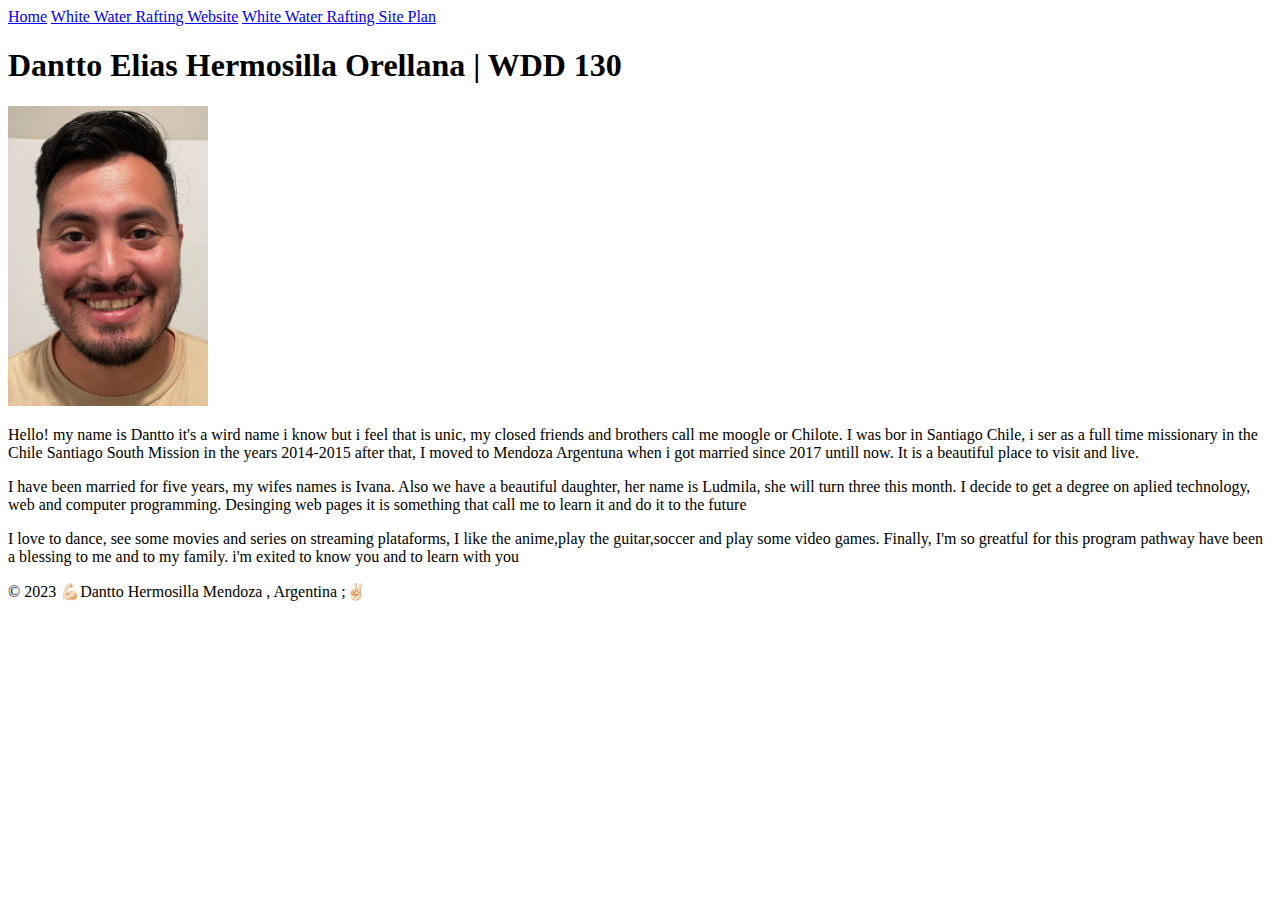
==== index.html @ 2abd2cea "ok" ====
<!DOCTYPE html>
<html lang="en-US">
<head>
    <meta charset="UTF-8">
    <meta name="viewport" content="width=device-width, initial-scale=1.0">
    <title>Dantto Elias Hermosilla Orellana | WDD 130</title>
    <meta name="description" content="the wwr website it is a place where people can have fun and spend family time, vacations,wwd130,Dantto Hermosilla."/>
    <meta name="author" content="Dantto Hermosilla">
</head>

<body>
    <header>
        <nav>
            <a href="#">Home</a>
            <a href="wwr/">White Water Rafting Website</a>
            <a href="wwr/site-plan-rafting.html">White Water Rafting Site Plan</a>
        </nav>
    </header>
    <main>
        <h1>Dantto Elias Hermosilla Orellana | WDD 130</h1>
        <img src="images/Profile.jpg"  alt="Hello! my name is Dantto" width="200"  >
        <p>Hello! my name is Dantto it's a wird name i know but i feel that is unic, my closed friends and brothers call me moogle or Chilote. I was bor in Santiago Chile, i ser as a full time missionary  in the Chile Santiago South Mission in the years 2014-2015 after that, I moved to Mendoza Argentuna when i got married since 2017 untill now. It is a beautiful place to visit and live.</p>
        <p>I have been married for five years, my wifes names is Ivana. Also we have a beautiful daughter, her name is Ludmila, she will turn three this month. I decide to get a degree on aplied technology, web and computer programming. Desinging web pages it is something that call me to learn it and do it to the future</p>
        <p>I love to dance, see some movies and series on streaming plataforms, I like the anime,play the guitar,soccer and play some video games. Finally, I'm so greatful for this program pathway have been a blessing to me and to my family. i'm exited to know you and to learn with you</p>
    </main>
    <footer>
     <p> &copy; 2023 💪🏻Dantto Hermosilla Mendoza , Argentina ;✌🏻</p>
    </footer>
</body>

</html>
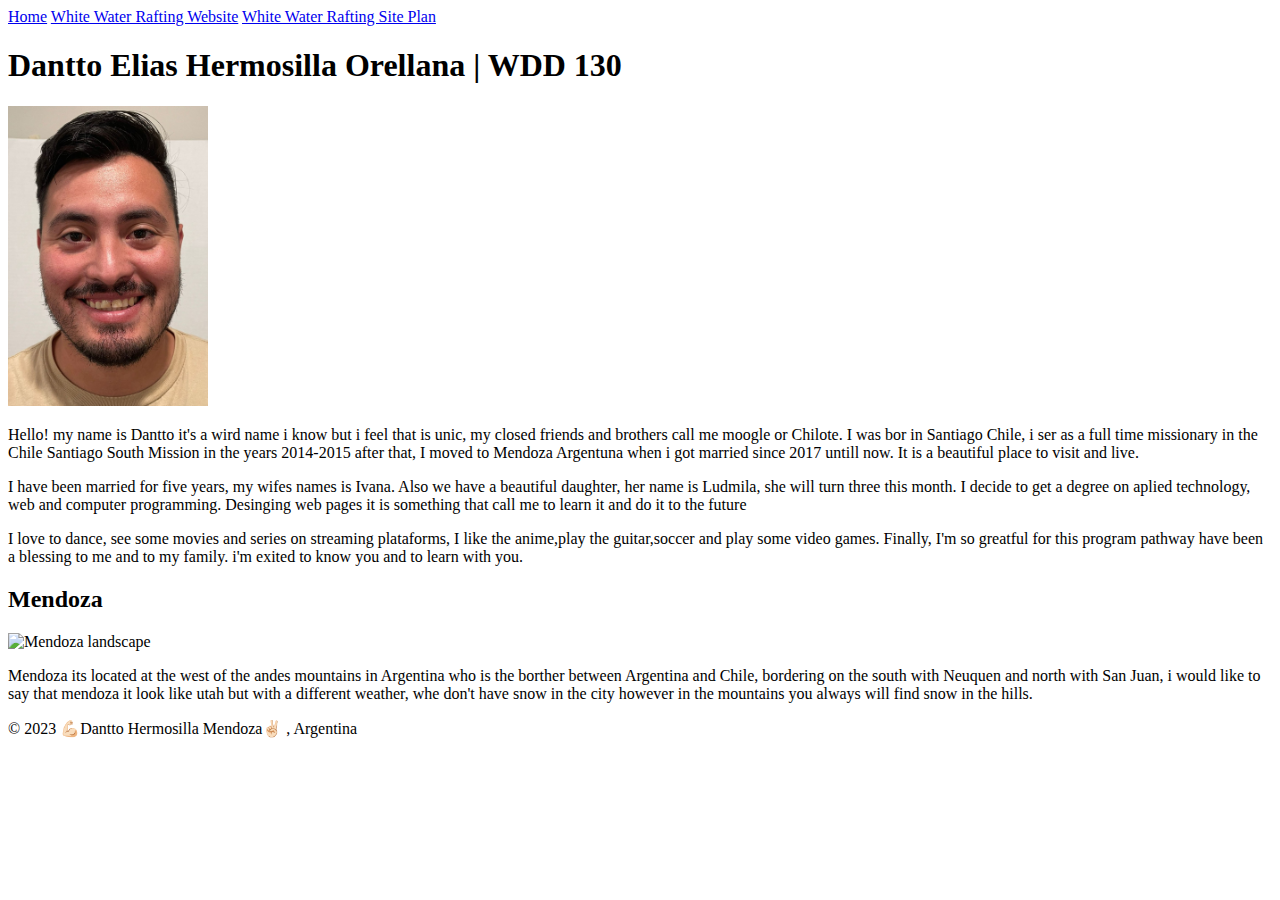
==== commit 9f773742: "ok" ====
--- a/index.html
+++ b/index.html
@@ -4,8 +4,10 @@
     <meta charset="UTF-8">
     <meta name="viewport" content="width=device-width, initial-scale=1.0">
     <title>Dantto Elias Hermosilla Orellana | WDD 130</title>
-    <meta name="description" content="the wwr website it is a place where people can have fun and spend family time, vacations,wwd130,Dantto Hermosilla."/>
+    <meta name="description" content="Dantto Heromsilla's BYU-Idaho WDD 130 course home page">
     <meta name="author" content="Dantto Hermosilla">
+    
+    <link rel="stylesheet" href="styles/styles.css">
 </head>
 
 <body>
@@ -21,10 +23,15 @@
         <img src="images/Profile.jpg"  alt="Hello! my name is Dantto" width="200"  >
         <p>Hello! my name is Dantto it's a wird name i know but i feel that is unic, my closed friends and brothers call me moogle or Chilote. I was bor in Santiago Chile, i ser as a full time missionary  in the Chile Santiago South Mission in the years 2014-2015 after that, I moved to Mendoza Argentuna when i got married since 2017 untill now. It is a beautiful place to visit and live.</p>
         <p>I have been married for five years, my wifes names is Ivana. Also we have a beautiful daughter, her name is Ludmila, she will turn three this month. I decide to get a degree on aplied technology, web and computer programming. Desinging web pages it is something that call me to learn it and do it to the future</p>
-        <p>I love to dance, see some movies and series on streaming plataforms, I like the anime,play the guitar,soccer and play some video games. Finally, I'm so greatful for this program pathway have been a blessing to me and to my family. i'm exited to know you and to learn with you</p>
+        <p>I love to dance, see some movies and series on streaming plataforms, I like the anime,play the guitar,soccer and play some video games. Finally, I'm so greatful for this program pathway have been a blessing to me and to my family. i'm exited to know you and to learn with you.</p>
     </main>
+    <aside>
+        <h2>Mendoza</h2>
+        <img src="images/Mendoza.jpg" alt="Mendoza landscape">
+        <p>Mendoza its located at the west of the andes mountains in Argentina who is the borther between Argentina and Chile, bordering on  the south with Neuquen and  north with San Juan, i would like to say that mendoza it look like utah but with a different weather, whe don't have snow in the city however in the mountains you always will find snow in the hills.</p>
+    </aside>
     <footer>
-     <p> &copy; 2023 💪🏻Dantto Hermosilla Mendoza , Argentina ;✌🏻</p>
+     <p> &copy; 2023 💪🏻Dantto Hermosilla Mendoza✌🏻 , Argentina </p>
     </footer>
 </body>
 
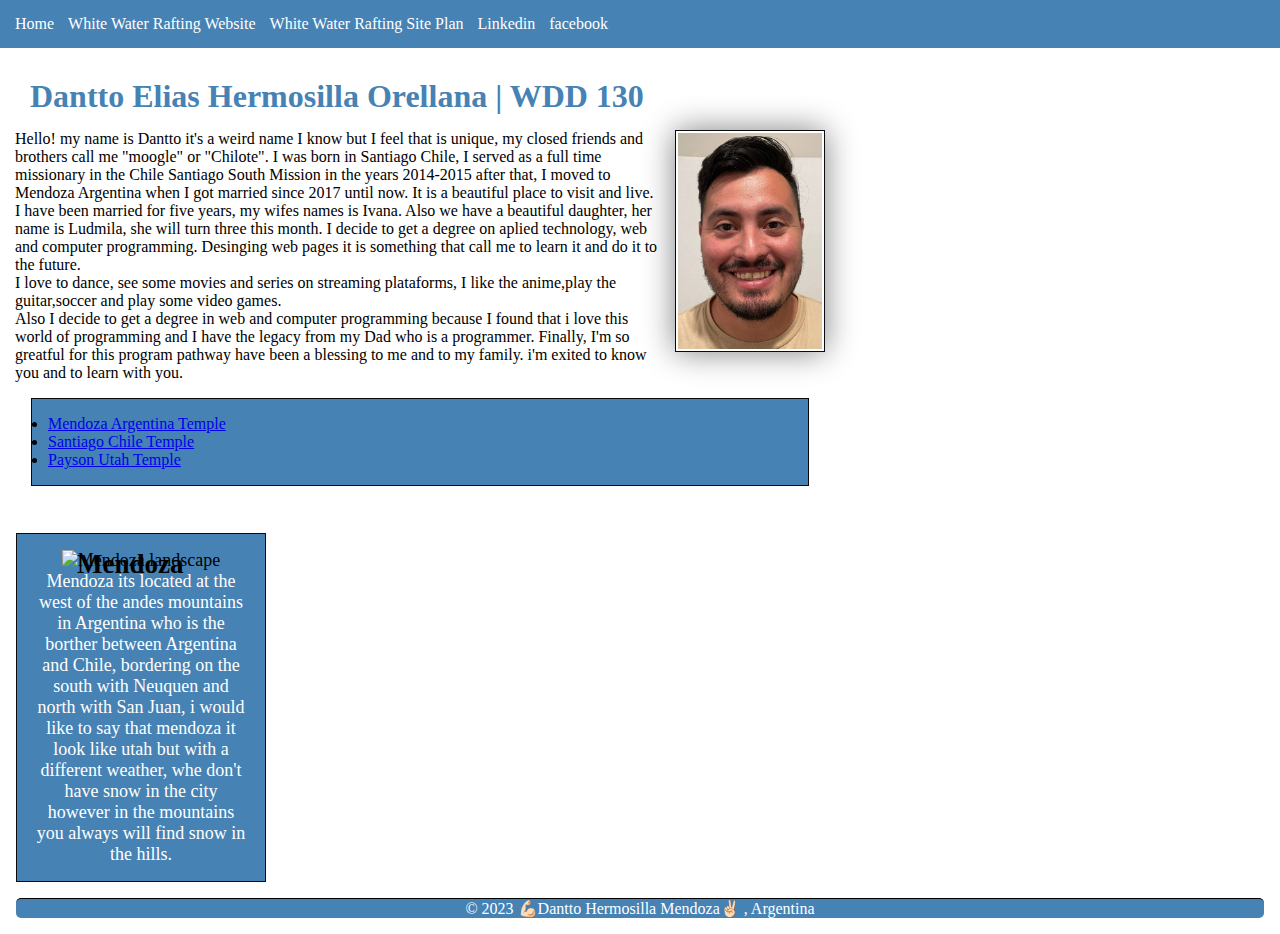
==== commit aa9f6100: "ok" ====
--- a/index.html
+++ b/index.html
@@ -16,23 +16,38 @@
             <a href="#">Home</a>
             <a href="wwr/">White Water Rafting Website</a>
             <a href="wwr/site-plan-rafting.html">White Water Rafting Site Plan</a>
+            <a href="https://www.linkedin.com/in/dantto-hermosilla-6a0327193/" target="_blank">Linkedin</a>
+            <a href="https://www.facebook.com/dantto.hermosillaorellana" target="_blank">facebook </a>
         </nav>
     </header>
     <main>
         <h1>Dantto Elias Hermosilla Orellana | WDD 130</h1>
         <img src="images/Profile.jpg"  alt="Hello! my name is Dantto" width="200"  >
-        <p>Hello! my name is Dantto it's a wird name i know but i feel that is unic, my closed friends and brothers call me moogle or Chilote. I was bor in Santiago Chile, i ser as a full time missionary  in the Chile Santiago South Mission in the years 2014-2015 after that, I moved to Mendoza Argentuna when i got married since 2017 untill now. It is a beautiful place to visit and live.</p>
-        <p>I have been married for five years, my wifes names is Ivana. Also we have a beautiful daughter, her name is Ludmila, she will turn three this month. I decide to get a degree on aplied technology, web and computer programming. Desinging web pages it is something that call me to learn it and do it to the future</p>
-        <p>I love to dance, see some movies and series on streaming plataforms, I like the anime,play the guitar,soccer and play some video games. Finally, I'm so greatful for this program pathway have been a blessing to me and to my family. i'm exited to know you and to learn with you.</p>
+        <p>Hello! my name is Dantto it's a weird name I know but I feel that is unique, my closed friends and brothers call me "moogle" or "Chilote". I was born in Santiago Chile, I served as a full time missionary  in the Chile Santiago South Mission in the years 2014-2015 after that, I moved to Mendoza Argentina when I got married since 2017 until now. It is a beautiful place to visit and live.</p>
+        <p>I have been married for five years, my wifes names is Ivana. Also we have a beautiful daughter, her name is Ludmila, she will turn three this month. I decide to get a degree on aplied technology, web and computer programming. Desinging web pages it is something that call me to learn it and do it to the future.</p>
+        <p>I love to dance, see some movies and series on streaming plataforms, I like the anime,play the guitar,soccer and play some video games. </p>
+        <p>Also I decide to get a degree in web and computer programming because I found that i love this world of programming and I have the legacy from my Dad who is a programmer. Finally, I'm so greatful for this program pathway have been a blessing to me and to my family. i'm exited to know you and to learn with you.
+
+        </p>
+        <ul class="box">
+            <li><a href= "https://www.churchofjesuschrist.org/temples/details/mendoza-argentina-temple?lang=eng" target="_blank">Mendoza Argentina Temple</a></li>
+            <li><a href="https://www.churchofjesuschrist.org/temples/details/santiago-chile-temple?lang=eng" target="_blank">Santiago Chile Temple</a></li>
+            <li><a href="https://www.churchofjesuschrist.org/temples/details/payson-utah-temple?lang=eng" target="_blank">Payson Utah Temple</a></li>
+            
+                    
+                
+
+        </ul>
     </main>
-    <aside>
+    <aside class="box">
         <h2>Mendoza</h2>
         <img src="images/Mendoza.jpg" alt="Mendoza landscape">
         <p>Mendoza its located at the west of the andes mountains in Argentina who is the borther between Argentina and Chile, bordering on  the south with Neuquen and  north with San Juan, i would like to say that mendoza it look like utah but with a different weather, whe don't have snow in the city however in the mountains you always will find snow in the hills.</p>
     </aside>
     <footer>
-     <p> &copy; 2023 💪🏻Dantto Hermosilla Mendoza✌🏻 , Argentina </p>
+     <p> &copy; 2023 💪🏻Dantto Hermosilla Mendoza✌🏻 , Argentina </p>   
     </footer>
 </body>
+<!--5/4/2023-->
 
 </html>--- a/styles/styles.css
+++ b/styles/styles.css
@@ -0,0 +1,105 @@
+*{
+  margin: 0;
+  padding: 0;
+  box-sizing: border-box;
+
+}
+body{
+    background-color: white;
+}
+nav{
+    background-color:  steelblue;
+    padding: 10px;
+}
+nav a{
+    color: white;
+    display: block;
+    text-align: center;
+    text-decoration: none;
+    font-family: 'Oswald';
+    padding: 5px;
+    display: inline-block;
+}
+nav a:hover{
+    color: #FFFFFF;
+    background-color: #002E5D;
+}
+
+h1{
+    color: steelblue;
+    padding: 15px;
+}
+ main img{
+    width: 150px;
+    height: auto;
+    border: 1px solid rgb(11, 11, 11);
+    padding: 2px;
+    box-shadow: 0 0 30px gray;
+    float: right;
+    margin: 0 0 1rem 1rem;
+    
+}
+p{
+    padding: 0;
+    color: black;
+}
+
+main{
+    max-width: 840px;
+    padding: 15PX;
+    margin: 1 1 1 1;
+}
+
+aside{
+    text-align: center;
+    text-decoration: none;
+    font-size: 18px;
+    
+    
+    width: 250px;
+    position: relative;
+}
+aside p{s
+    display: table-cell;
+    vertical-align: bottom;
+    color: white;
+    
+}
+
+aside img{
+    width: 200px;
+    height: auto; 
+   
+    
+
+}
+
+aside h2{
+    color:#000;
+    position: absolute;
+    top: 15px;
+    left: 60px;
+}
+footer{
+    border-top: 1px solid #000;
+    margin-top: 1em;
+    text-align: center;
+    border-radius: 5px;
+    margin: 1em;
+    background-color: steelblue;
+}
+footer p{
+    color: #FFFFFF;
+    
+}
+
+
+/*Class Selectors*/
+
+.box{
+    margin: 1rem;
+    border:  1px solid rgb(11, 11, 11);
+    padding: 1rem;
+    background-color: steelblue;
+    color: #000
+}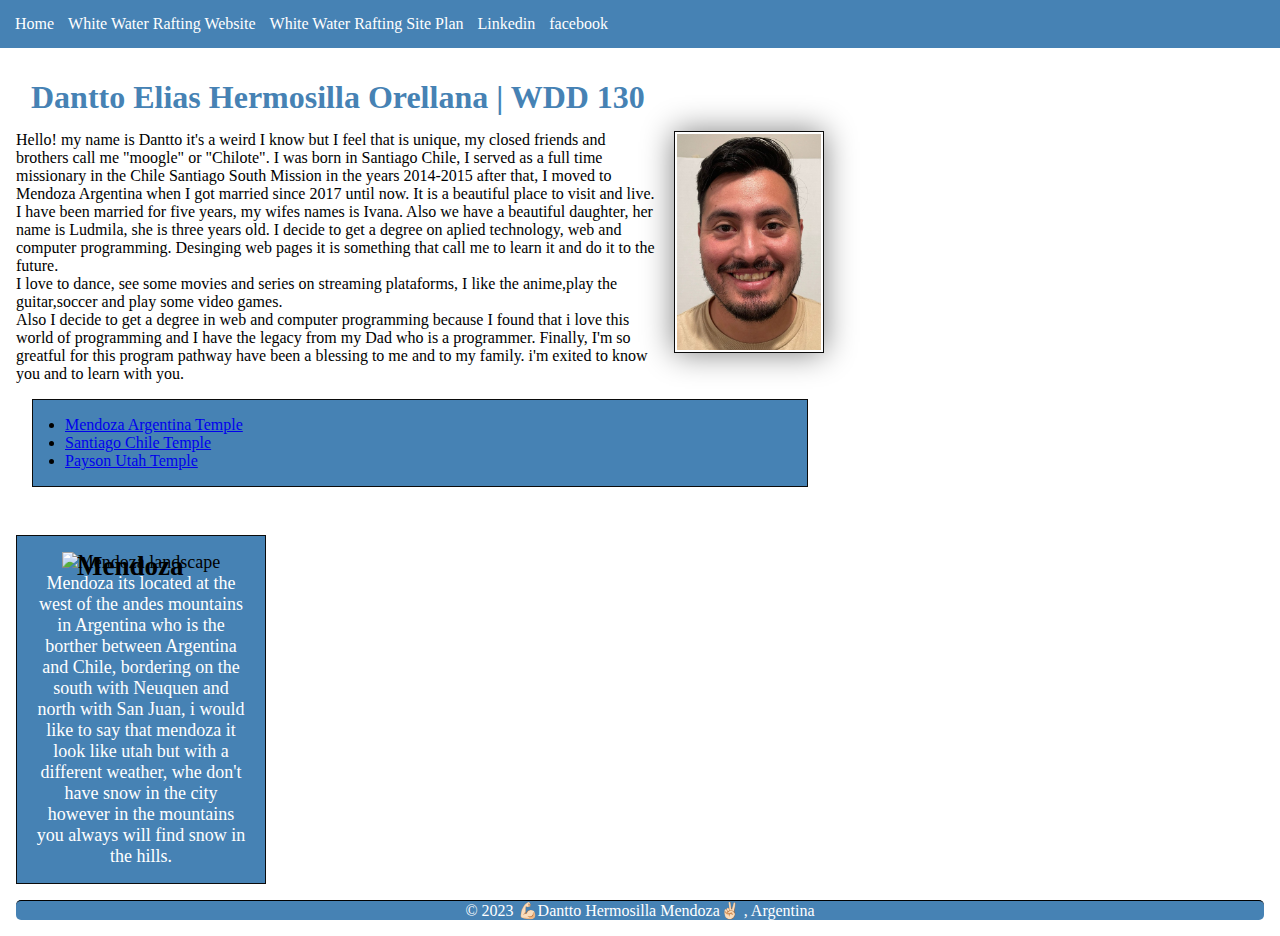
==== commit 3072e6fb: "ok" ====
--- a/index.html
+++ b/index.html
@@ -18,24 +18,23 @@
             <a href="wwr/site-plan-rafting.html">White Water Rafting Site Plan</a>
             <a href="https://www.linkedin.com/in/dantto-hermosilla-6a0327193/" target="_blank">Linkedin</a>
             <a href="https://www.facebook.com/dantto.hermosillaorellana" target="_blank">facebook </a>
-        </nav>
+        </nav> 
+                         
     </header>
     <main>
         <h1>Dantto Elias Hermosilla Orellana | WDD 130</h1>
         <img src="images/Profile.jpg"  alt="Hello! my name is Dantto" width="200"  >
-        <p>Hello! my name is Dantto it's a weird name I know but I feel that is unique, my closed friends and brothers call me "moogle" or "Chilote". I was born in Santiago Chile, I served as a full time missionary  in the Chile Santiago South Mission in the years 2014-2015 after that, I moved to Mendoza Argentina when I got married since 2017 until now. It is a beautiful place to visit and live.</p>
-        <p>I have been married for five years, my wifes names is Ivana. Also we have a beautiful daughter, her name is Ludmila, she will turn three this month. I decide to get a degree on aplied technology, web and computer programming. Desinging web pages it is something that call me to learn it and do it to the future.</p>
-        <p>I love to dance, see some movies and series on streaming plataforms, I like the anime,play the guitar,soccer and play some video games. </p>
+        <p>Hello! my name is Dantto it's a weird  I know but I feel that is unique, my closed friends and brothers call me "moogle" or "Chilote". I was born in Santiago Chile, I served as a full time missionary  in the Chile Santiago South Mission in the years 2014-2015 after that, I moved to Mendoza Argentina when I got married since 2017 until now. It is a beautiful place to visit and live.</p>
+        <p>I have been married for five years, my wifes names is Ivana. Also we have a beautiful daughter, her name is Ludmila, she is three years old. I decide to get a degree on aplied technology, web and computer programming. Desinging web pages it is something that call me to learn it and do it to the future.</p>
+        <p>I love to dance, see some movies and series on streaming plataforms, I like the anime,play the guitar,soccer and play some video games. </p>  
         <p>Also I decide to get a degree in web and computer programming because I found that i love this world of programming and I have the legacy from my Dad who is a programmer. Finally, I'm so greatful for this program pathway have been a blessing to me and to my family. i'm exited to know you and to learn with you.
+               
 
         </p>
-        <ul class="box">
+        <ul class="box indent">
             <li><a href= "https://www.churchofjesuschrist.org/temples/details/mendoza-argentina-temple?lang=eng" target="_blank">Mendoza Argentina Temple</a></li>
             <li><a href="https://www.churchofjesuschrist.org/temples/details/santiago-chile-temple?lang=eng" target="_blank">Santiago Chile Temple</a></li>
             <li><a href="https://www.churchofjesuschrist.org/temples/details/payson-utah-temple?lang=eng" target="_blank">Payson Utah Temple</a></li>
-            
-                    
-                
 
         </ul>
     </main>
@@ -48,6 +47,6 @@
      <p> &copy; 2023 💪🏻Dantto Hermosilla Mendoza✌🏻 , Argentina </p>   
     </footer>
 </body>
-<!--5/4/2023-->
+<!--5/5/2023-->
 
 </html>--- a/styles/styles.css
+++ b/styles/styles.css
@@ -46,23 +46,22 @@
 
 main{
     max-width: 840px;
-    padding: 15PX;
-    margin: 1 1 1 1;
+    padding: 1rem;
+    
 }
 
 aside{
     text-align: center;
     text-decoration: none;
     font-size: 18px;
-    
-    
     width: 250px;
     position: relative;
 }
-aside p{s
+aside p{
     display: table-cell;
     vertical-align: bottom;
     color: white;
+   
     
 }
 
@@ -101,5 +100,9 @@
     border:  1px solid rgb(11, 11, 11);
     padding: 1rem;
     background-color: steelblue;
-    color: #000
+    color: #000;
+    
+}
+.indent{
+    padding-left: 2rem;
 }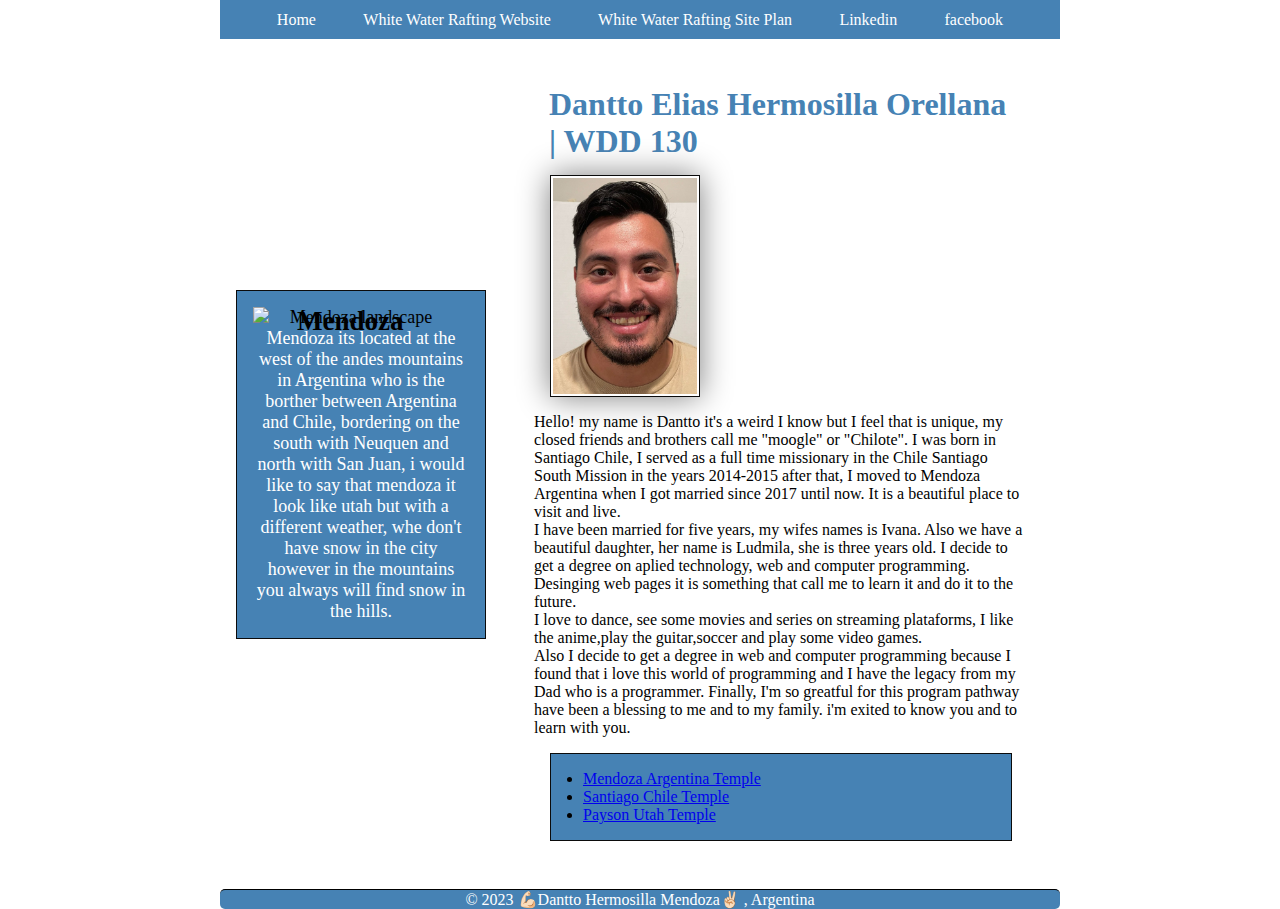
==== commit 5ebb835a: "completed" ====
--- a/index.html
+++ b/index.html
@@ -21,6 +21,7 @@
         </nav> 
                          
     </header>
+    <div class="grid">
     <main>
         <h1>Dantto Elias Hermosilla Orellana | WDD 130</h1>
         <img src="images/Profile.jpg"  alt="Hello! my name is Dantto" width="200"  >
@@ -37,12 +38,15 @@
             <li><a href="https://www.churchofjesuschrist.org/temples/details/payson-utah-temple?lang=eng" target="_blank">Payson Utah Temple</a></li>
 
         </ul>
+     
     </main>
-    <aside class="box">
+        <aside class="box">
         <h2>Mendoza</h2>
         <img src="images/Mendoza.jpg" alt="Mendoza landscape">
         <p>Mendoza its located at the west of the andes mountains in Argentina who is the borther between Argentina and Chile, bordering on  the south with Neuquen and  north with San Juan, i would like to say that mendoza it look like utah but with a different weather, whe don't have snow in the city however in the mountains you always will find snow in the hills.</p>
-    </aside>
+     
+        </aside>
+     </div>
     <footer>
      <p> &copy; 2023 💪🏻Dantto Hermosilla Mendoza✌🏻 , Argentina </p>   
     </footer>
--- a/styles/styles.css
+++ b/styles/styles.css
@@ -1,3 +1,4 @@
+
 *{
   margin: 0;
   padding: 0;
@@ -8,8 +9,11 @@
     background-color: white;
 }
 nav{
+    display: flex;
     background-color:  steelblue;
     padding: 10px;
+    justify-content: space-evenly;
+    align-items: center;
 }
 nav a{
     color: white;
@@ -17,7 +21,8 @@
     text-align: center;
     text-decoration: none;
     font-family: 'Oswald';
-    padding: 5px;
+    font-size: 1rem;
+    padding: 0.5px;
     display: inline-block;
 }
 nav a:hover{
@@ -45,17 +50,22 @@
 }
 
 main{
-    max-width: 840px;
+    display: grid;
+    grid-column: 2;
     padding: 1rem;
-    
+    margin: 1rem;
 }
 
 aside{
+    display: grid;
+    grid-row: 1;
+    grid-column: ;
     text-align: center;
     text-decoration: none;
     font-size: 18px;
     width: 250px;
     position: relative;
+   
 }
 aside p{
     display: table-cell;
@@ -91,7 +101,14 @@
     color: #FFFFFF;
     
 }
-
+header, .grid, footer{
+    max-width: 840px;
+    margin: 0 auto;
+}
+.grid{
+    display: grid;
+    align-items: center;  
+}
 
 /*Class Selectors*/
 
